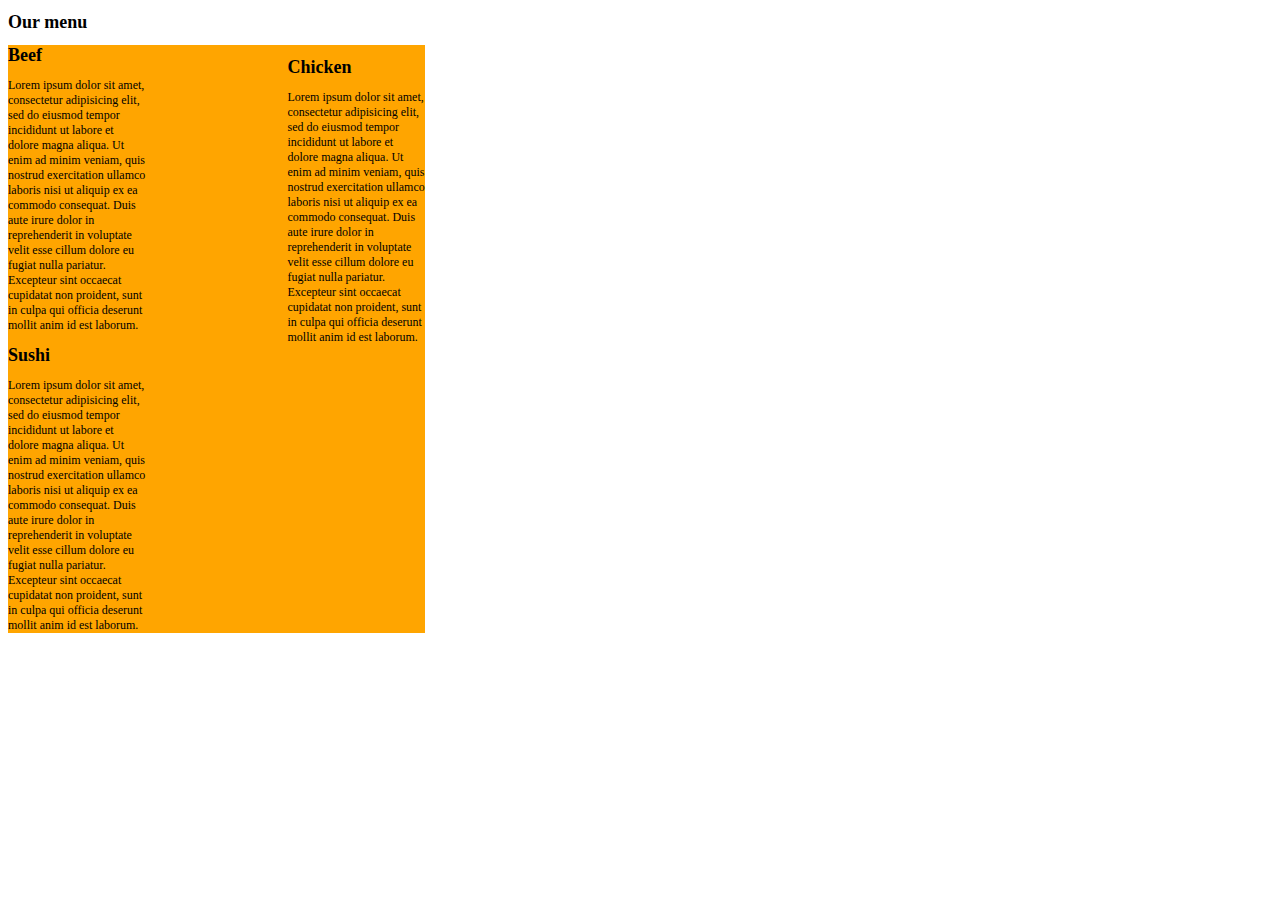
==== module2-solution/index.html @ 5723f474 "assignmentstarted" ====
<!DOCTYPE html>
	<html>
	<head>
		<meta charset="utf-8">
		<title>Assignment solution for module 2</title>
		<style>


		body{
			font-style: Helvetica;
		}

		h1{
			
			font-size: 18px;
		}


		div {
			background-color: #FFA500;
			width: 33%;
			font-size: 12px;
		}

		p{
			border: 1px solid black;
			font-style: Helvetica;
		}

		#p1{
			float: right;
		}

	</style>
</head>
<body>
	<h1>Our menu</h1>

	<div id="box">
		<div id="p1">
			<h1>Chicken</h1>
			Lorem ipsum dolor sit amet, consectetur adipisicing elit, sed do eiusmod
			tempor incididunt ut labore et dolore magna aliqua. Ut enim ad minim veniam,
			quis nostrud exercitation ullamco laboris nisi ut aliquip ex ea commodo
			consequat. Duis aute irure dolor in reprehenderit in voluptate velit esse
			cillum dolore eu fugiat nulla pariatur. Excepteur sint occaecat cupidatat non
		proident, sunt in culpa qui officia deserunt mollit anim id est laborum.</div>
		
		<div>
			<h1>Beef</h1>
			Lorem ipsum dolor sit amet, consectetur adipisicing elit, sed do eiusmod
			tempor incididunt ut labore et dolore magna aliqua. Ut enim ad minim veniam,
			quis nostrud exercitation ullamco laboris nisi ut aliquip ex ea commodo
			consequat. Duis aute irure dolor in reprehenderit in voluptate velit esse
			cillum dolore eu fugiat nulla pariatur. Excepteur sint occaecat cupidatat non
		proident, sunt in culpa qui officia deserunt mollit anim id est laborum.</div>

		<div id="p3">
			<h1>Sushi</h1>Lorem ipsum dolor sit amet, consectetur adipisicing elit, sed do eiusmod
			tempor incididunt ut labore et dolore magna aliqua. Ut enim ad minim veniam,
			quis nostrud exercitation ullamco laboris nisi ut aliquip ex ea commodo
			consequat. Duis aute irure dolor in reprehenderit in voluptate velit esse
			cillum dolore eu fugiat nulla pariatur. Excepteur sint occaecat cupidatat non
		proident, sunt in culpa qui officia deserunt mollit anim id est laborum.</div>
	</div>
</body>
</html>
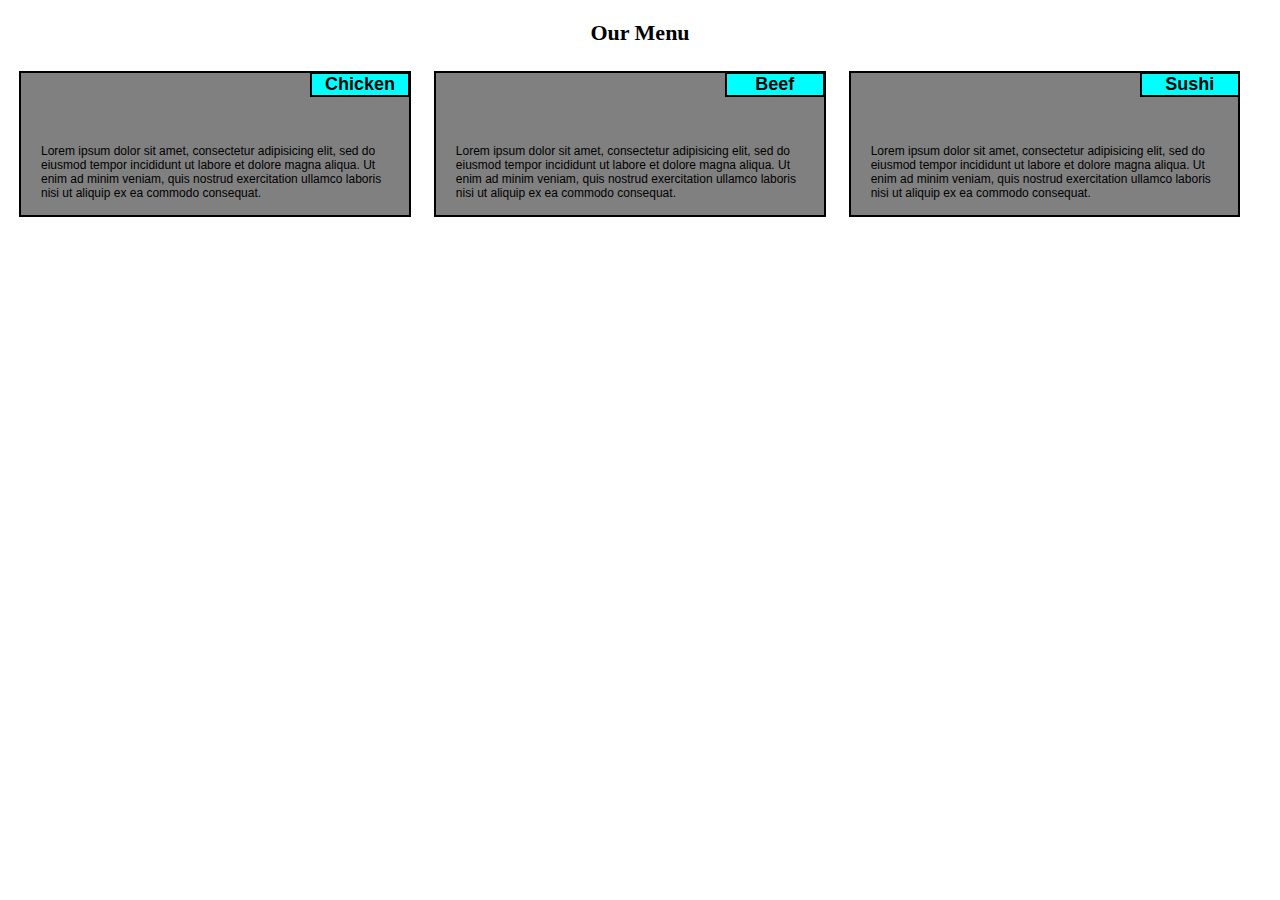
==== commit 1ae9391f: "updated version" ====
--- a/module2-solution/index.html
+++ b/module2-solution/index.html
@@ -1,67 +1,67 @@
-	<!DOCTYPE html>
-	<html>
-	<head>
-		<meta charset="utf-8">
-		<title>Assignment solution for module 2</title>
-		<style>
+<!DOCTYPE html>
+<html>
+<head>
+	<meta charset="utf-8">
+	<title>Assignment Solution for Module 2</title>
+	<link rel="stylesheet" type="text/css" href="css/style.css">
+	<style>
 
+	*{
+		box-sizing: border-box;
+	}
 
-		body{
-			font-style: Helvetica;
-		}
+	/*heading of the page*/
+	h1 {
+		margin-top: 20px;
+		text-align: center;
+		font-size: 22px;
+		margin-bottom: 25px;
+	}
 
-		h1{
-			
-			font-size: 18px;
-		}
+	/*3 sections of the page*/
+	.col-md-4{
+		background-color: gray;
+		width:31%; 
+		border:2px solid black;
+		padding: 30px 20px 15px 20px; 
+		float: left;
+		margin-left: 11px;
+		margin-right: 12px;
+	}
 
-
-		div {
-			background-color: #FFA500;
-			width: 33%;
-			font-size: 12px;
-		}
-
-		p{
-			border: 1px solid black;
-			font-style: Helvetica;
-		}
-
-		#p1{
-			float: right;
-		}
-
-	</style>
+	h2{
+		background-color: #00FFFF;
+		position: relative;
+		bottom:32px;
+		left:269px;
+		width:100px;
+		border:2px solid black;
+		text-align:center;
+		margin-top: 1px;
+	}
+</style>
 </head>
 <body>
-	<h1>Our menu</h1>
+	
+	<h1>Our Menu</h1>
 
-	<div id="box">
-		<div id="p1">
-			<h1>Chicken</h1>
-			Lorem ipsum dolor sit amet, consectetur adipisicing elit, sed do eiusmod
-			tempor incididunt ut labore et dolore magna aliqua. Ut enim ad minim veniam,
-			quis nostrud exercitation ullamco laboris nisi ut aliquip ex ea commodo
-			consequat. Duis aute irure dolor in reprehenderit in voluptate velit esse
-			cillum dolore eu fugiat nulla pariatur. Excepteur sint occaecat cupidatat non
-		proident, sunt in culpa qui officia deserunt mollit anim id est laborum.</div>
-		
-		<div>
-			<h1>Beef</h1>
-			Lorem ipsum dolor sit amet, consectetur adipisicing elit, sed do eiusmod
-			tempor incididunt ut labore et dolore magna aliqua. Ut enim ad minim veniam,
-			quis nostrud exercitation ullamco laboris nisi ut aliquip ex ea commodo
-			consequat. Duis aute irure dolor in reprehenderit in voluptate velit esse
-			cillum dolore eu fugiat nulla pariatur. Excepteur sint occaecat cupidatat non
-		proident, sunt in culpa qui officia deserunt mollit anim id est laborum.</div>
-
-		<div id="p3">
-			<h1>Sushi</h1>Lorem ipsum dolor sit amet, consectetur adipisicing elit, sed do eiusmod
-			tempor incididunt ut labore et dolore magna aliqua. Ut enim ad minim veniam,
-			quis nostrud exercitation ullamco laboris nisi ut aliquip ex ea commodo
-			consequat. Duis aute irure dolor in reprehenderit in voluptate velit esse
-			cillum dolore eu fugiat nulla pariatur. Excepteur sint occaecat cupidatat non
-		proident, sunt in culpa qui officia deserunt mollit anim id est laborum.</div>
-	</div>
-</body>
-</html>+	<div>
+		<div class="col-md-4">
+			<h2>Chicken</h2>
+				Lorem ipsum dolor sit amet, consectetur adipisicing elit, sed do eiusmod
+				tempor incididunt ut labore et dolore magna aliqua. Ut enim ad minim veniam,
+				quis nostrud exercitation ullamco laboris nisi ut aliquip ex ea commodo
+			consequat.</div>
+			<div class="col-md-4">
+				<h2>Beef</h2>Lorem ipsum dolor sit amet, consectetur adipisicing elit, sed do eiusmod
+					tempor incididunt ut labore et dolore magna aliqua. Ut enim ad minim veniam,
+					quis nostrud exercitation ullamco laboris nisi ut aliquip ex ea commodo
+				consequat.</div>
+				<div class="col-md-4">
+					<h2>Sushi</h2>Lorem ipsum dolor sit amet, consectetur adipisicing elit, sed do eiusmod
+						tempor incididunt ut labore et dolore magna aliqua. Ut enim ad minim veniam,
+						quis nostrud exercitation ullamco laboris nisi ut aliquip ex ea commodo
+					consequat.</div>
+				</div>
+			</body>
+			</html>--- a/module2-solution/css/style.css
+++ b/module2-solution/css/style.css
@@ -0,0 +1,16 @@
+div {
+  background-color: white;
+  font-family: Arial, Helvetica, sans-serif;
+  font-size: 12px;
+}
+
+	/*h2{
+		background-color: #00FFFF;
+		position: relative;
+		bottom:32px;
+		left:269px;
+		width:100px;
+		border:2px solid black;
+		text-align:center;
+		margin-top: 1px;
+	}*/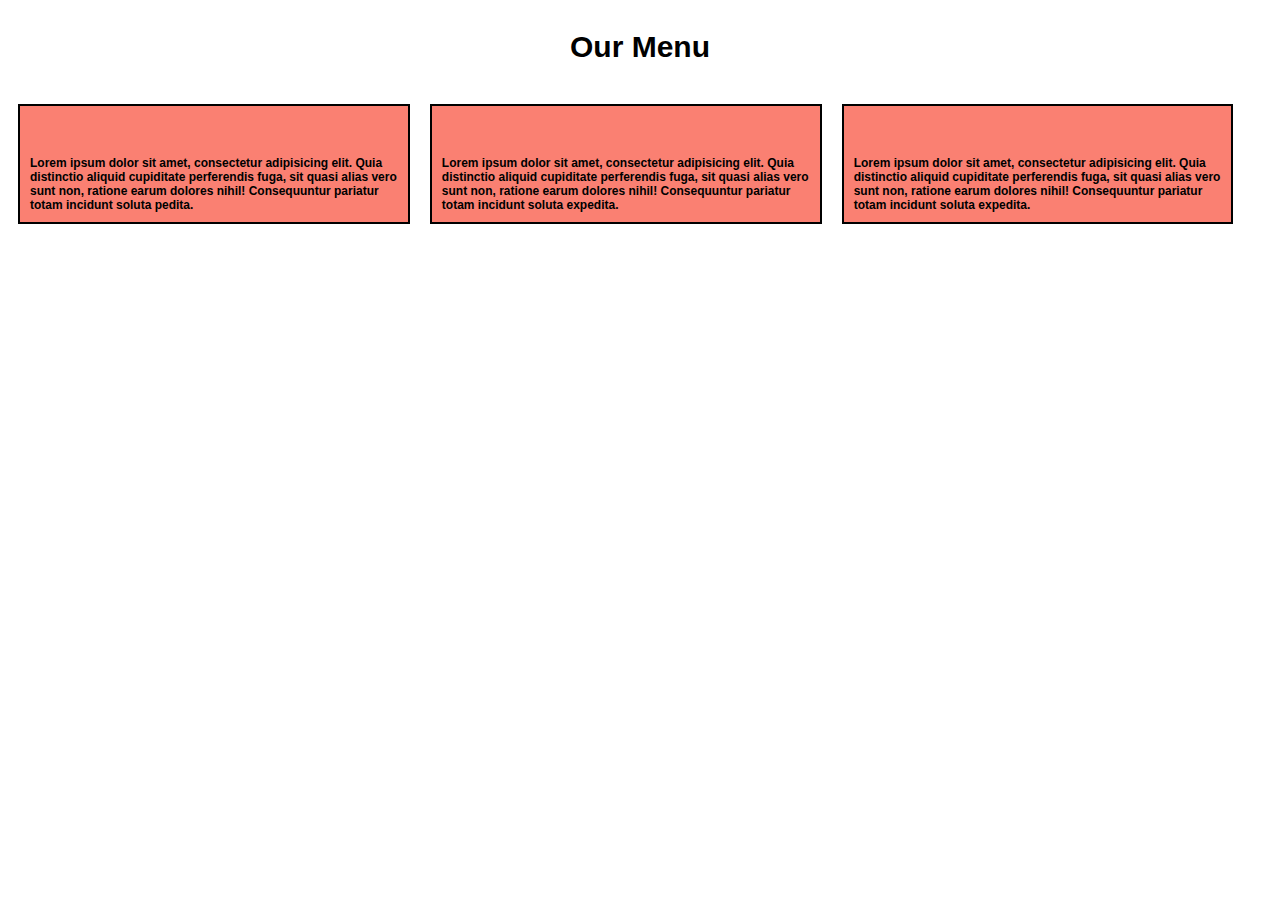
==== commit 4d02824b: "Updated media" ====
--- a/module2-solution/index.html
+++ b/module2-solution/index.html
@@ -12,56 +12,69 @@
 
 	/*heading of the page*/
 	h1 {
-		margin-top: 20px;
+		margin-top: 30px;
 		text-align: center;
-		font-size: 22px;
-		margin-bottom: 25px;
+		font-size: 30px;
+		margin-bottom: 30px;
 	}
 
-	/*3 sections of the page*/
-	.col-md-4{
-		background-color: gray;
-		width:31%; 
-		border:2px solid black;
-		padding: 30px 20px 15px 20px; 
-		float: left;
-		margin-left: 11px;
-		margin-right: 12px;
+	p{
+		background-color:#FA8072;
+		margin: 10px;
+		border: 2px solid black;
+		padding: 50px 10px 10px 10px;
 	}
 
-	h2{
-		background-color: #00FFFF;
-		position: relative;
-		bottom:32px;
-		left:269px;
-		width:100px;
-		border:2px solid black;
-		text-align:center;
-		margin-top: 1px;
+
+	/********** Destop view only **********/
+	@media (min-width: 992px){
+	p{
+		width: 31%;
+		float: left;
 	}
+
+	/********** Tablets only **********/
+
+	@media (min-width: 768px) and (max-width: 991px){
+		#p1{
+		width: 50%;
+		float: left;
+		}
+
+		#p2{
+		width: 50%;
+		float: left;
+		}
+
+		#p3{
+		width: 50%;
+		float: left;
+		}
+	}
+
+	/********** Phones only **********/
+
+
+	@media (max-width: 767px){
+		.col-sm-4{
+			}
+		}
 </style>
 </head>
 <body>
 	
 	<h1>Our Menu</h1>
 
-	<div>
-		<div class="col-md-4">
-			<h2>Chicken</h2>
-				Lorem ipsum dolor sit amet, consectetur adipisicing elit, sed do eiusmod
-				tempor incididunt ut labore et dolore magna aliqua. Ut enim ad minim veniam,
-				quis nostrud exercitation ullamco laboris nisi ut aliquip ex ea commodo
-			consequat.</div>
-			<div class="col-md-4">
-				<h2>Beef</h2>Lorem ipsum dolor sit amet, consectetur adipisicing elit, sed do eiusmod
-					tempor incididunt ut labore et dolore magna aliqua. Ut enim ad minim veniam,
-					quis nostrud exercitation ullamco laboris nisi ut aliquip ex ea commodo
-				consequat.</div>
-				<div class="col-md-4">
-					<h2>Sushi</h2>Lorem ipsum dolor sit amet, consectetur adipisicing elit, sed do eiusmod
-						tempor incididunt ut labore et dolore magna aliqua. Ut enim ad minim veniam,
-						quis nostrud exercitation ullamco laboris nisi ut aliquip ex ea commodo
-					consequat.</div>
-				</div>
-			</body>
-			</html>+	<div class="col-sm-4 col-sm-2">
+		<p id="p1">Lorem ipsum dolor sit amet, consectetur adipisicing elit. Quia distinctio aliquid cupiditate perferendis fuga, sit quasi alias vero sunt non, ratione earum dolores nihil! Consequuntur pariatur totam incidunt soluta pedita.</p>
+	</div>
+	<div class="col-sm-4 col-sm-2">
+		<p id="p2">Lorem ipsum dolor sit amet, consectetur adipisicing elit. Quia distinctio aliquid cupiditate perferendis fuga, sit quasi alias vero sunt non, ratione earum dolores nihil! Consequuntur pariatur totam incidunt soluta expedita.</p>
+	</div>
+	<div class="col-sm-4 col-sm-2">
+		<p id="p3">Lorem ipsum dolor sit amet, consectetur adipisicing elit. Quia distinctio aliquid cupiditate perferendis fuga, sit quasi alias vero sunt non, ratione earum dolores nihil! Consequuntur pariatur totam incidunt soluta expedita.</p>
+	</div>
+  		
+	</div>
+</body>
+</html>--- a/module2-solution/css/style.css
+++ b/module2-solution/css/style.css
@@ -1,16 +1,6 @@
-div {
-  background-color: white;
+body {
+  background-color:white;
   font-family: Arial, Helvetica, sans-serif;
   font-size: 12px;
-}
-
-	/*h2{
-		background-color: #00FFFF;
-		position: relative;
-		bottom:32px;
-		left:269px;
-		width:100px;
-		border:2px solid black;
-		text-align:center;
-		margin-top: 1px;
-	}*/+  font-weight: bold;
+}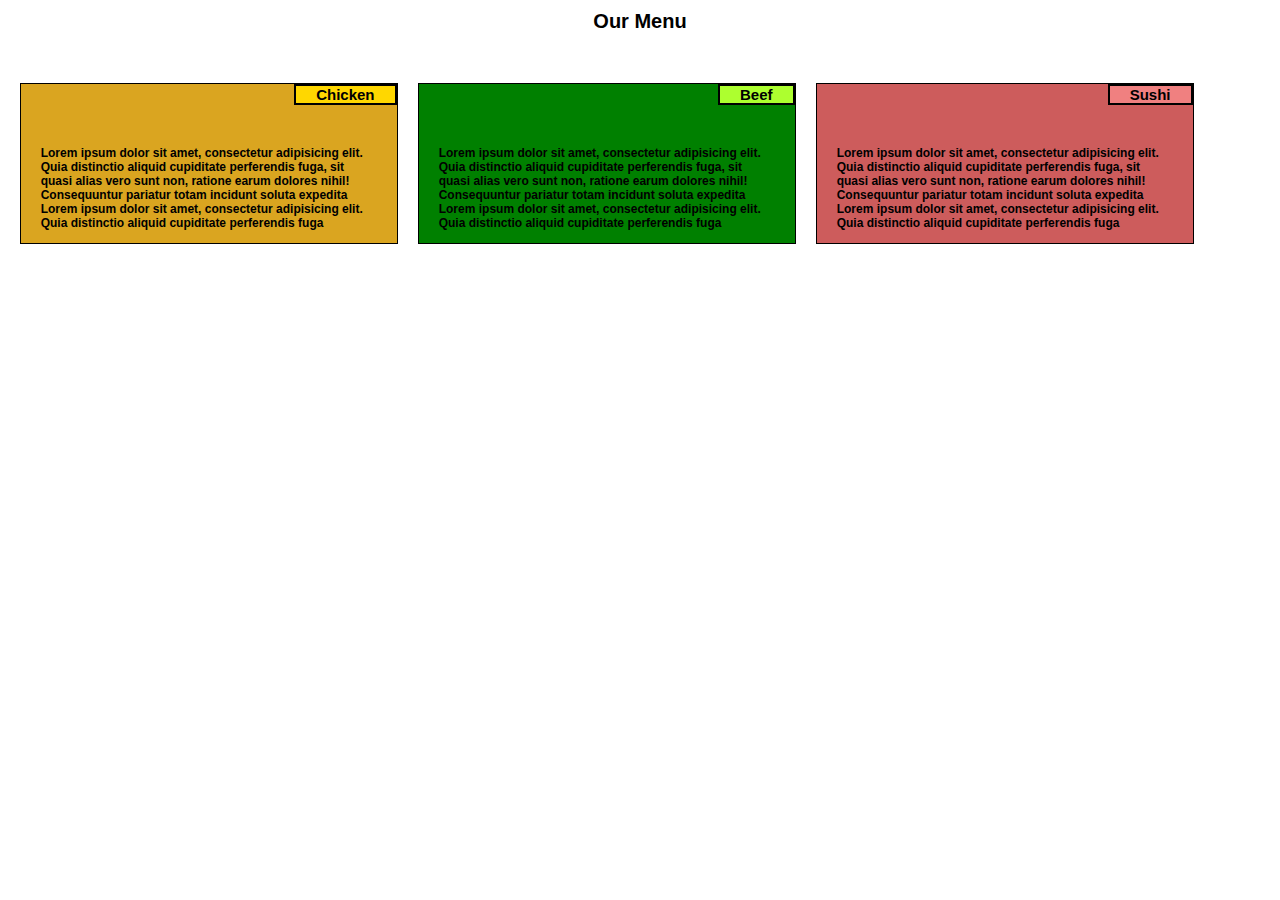
==== commit 67831f8b: "Assignment completed" ====
--- a/module2-solution/index.html
+++ b/module2-solution/index.html
@@ -2,79 +2,26 @@
 <html>
 <head>
 	<meta charset="utf-8">
+	<meta name="viewport" content="width=device-width, initial-scale=1">
 	<title>Assignment Solution for Module 2</title>
 	<link rel="stylesheet" type="text/css" href="css/style.css">
-	<style>
-
-	*{
-		box-sizing: border-box;
-	}
-
-	/*heading of the page*/
-	h1 {
-		margin-top: 30px;
-		text-align: center;
-		font-size: 30px;
-		margin-bottom: 30px;
-	}
-
-	p{
-		background-color:#FA8072;
-		margin: 10px;
-		border: 2px solid black;
-		padding: 50px 10px 10px 10px;
-	}
-
-
-	/********** Destop view only **********/
-	@media (min-width: 992px){
-	p{
-		width: 31%;
-		float: left;
-	}
-
-	/********** Tablets only **********/
-
-	@media (min-width: 768px) and (max-width: 991px){
-		#p1{
-		width: 50%;
-		float: left;
-		}
-
-		#p2{
-		width: 50%;
-		float: left;
-		}
-
-		#p3{
-		width: 50%;
-		float: left;
-		}
-	}
-
-	/********** Phones only **********/
-
-
-	@media (max-width: 767px){
-		.col-sm-4{
-			}
-		}
-</style>
 </head>
 <body>
-	
 	<h1>Our Menu</h1>
 
-	<div class="col-sm-4 col-sm-2">
-		<p id="p1">Lorem ipsum dolor sit amet, consectetur adipisicing elit. Quia distinctio aliquid cupiditate perferendis fuga, sit quasi alias vero sunt non, ratione earum dolores nihil! Consequuntur pariatur totam incidunt soluta pedita.</p>
-	</div>
-	<div class="col-sm-4 col-sm-2">
-		<p id="p2">Lorem ipsum dolor sit amet, consectetur adipisicing elit. Quia distinctio aliquid cupiditate perferendis fuga, sit quasi alias vero sunt non, ratione earum dolores nihil! Consequuntur pariatur totam incidunt soluta expedita.</p>
-	</div>
-	<div class="col-sm-4 col-sm-2">
-		<p id="p3">Lorem ipsum dolor sit amet, consectetur adipisicing elit. Quia distinctio aliquid cupiditate perferendis fuga, sit quasi alias vero sunt non, ratione earum dolores nihil! Consequuntur pariatur totam incidunt soluta expedita.</p>
-	</div>
-  		
+	<div class="container">
+		<div id="section1" class="col-md-4 col-lg-6">
+			<h2 id="heading1">Chicken</h2>
+			<p>Lorem ipsum dolor sit amet, consectetur adipisicing elit. Quia distinctio aliquid cupiditate perferendis fuga, sit quasi alias vero sunt non, ratione earum dolores nihil! Consequuntur pariatur totam incidunt soluta expedita Lorem ipsum dolor sit amet, consectetur adipisicing elit. Quia distinctio aliquid cupiditate perferendis fuga</p>
+		</div>
+		<div id="section2" class="col-md-4 col-lg-6">
+			<h2 id="heading2">Beef</h2>
+			<p>Lorem ipsum dolor sit amet, consectetur adipisicing elit. Quia distinctio aliquid cupiditate perferendis fuga, sit quasi alias vero sunt non, ratione earum dolores nihil! Consequuntur pariatur totam incidunt soluta expedita Lorem ipsum dolor sit amet, consectetur adipisicing elit. Quia distinctio aliquid cupiditate perferendis fuga</p>
+		</div>
+		<div id="section3"class="col-md-4 col-lg-12">
+			<h2 id="heading3">Sushi</h2>
+			<p>Lorem ipsum dolor sit amet, consectetur adipisicing elit. Quia distinctio aliquid cupiditate perferendis fuga, sit quasi alias vero sunt non, ratione earum dolores nihil! Consequuntur pariatur totam incidunt soluta expedita Lorem ipsum dolor sit amet, consectetur adipisicing elit. Quia distinctio aliquid cupiditate perferendis fuga</p>
+		</div>
 	</div>
 </body>
 </html>--- a/module2-solution/css/style.css
+++ b/module2-solution/css/style.css
@@ -1,6 +1,100 @@
 body {
-  background-color:white;
-  font-family: Arial, Helvetica, sans-serif;
-  font-size: 12px;
-  font-weight: bold;
-}+	margin:0;
+	padding: 0;
+	background-color:white;
+	font-family: Arial, Helvetica, sans-serif;
+	font-size: 12px;
+	font-weight: bold;
+}
+
+* {
+	box-sizing: border-box;
+}
+
+.container{
+		width: 100%;
+		padding: 10px;
+	}
+
+h1 {
+	margin-top: 10px;
+	text-align: center;
+	font-size: 20px;
+	margin-bottom: 40px;
+}
+
+h2{
+	text-align: center;
+	position: absolute;
+	font-size: 15px;
+	top:0px;
+	right:0.5px;
+	border: 2px solid black;
+	margin-top: 0px;
+	padding:0px 20px 0px 20px;
+}
+
+#heading1 {
+	background-color: #FFD700;
+}
+
+#heading2 {
+	background-color: #ADFF2F;
+}
+
+#heading3 {
+	background-color: #F08080;
+}
+
+#section1 {
+	background-color: #DAA520;
+}
+
+#section2 {
+	background-color: #008000;
+}
+
+#section3 {
+	background-color: #CD5C5C;
+}
+		
+
+p {
+	width: 90%;
+	height: 30%;
+	margin-right: auto;
+	margin-left: auto;
+	font-family: Helvetica;
+	color: black;
+}
+
+.col-md-4 , .col-lg-6 , .col-lg-12{
+	background-color: #A9A9A9;
+	position: relative;
+	border: 1px solid black;
+	padding: 50px 1px 1px 1px;
+	margin-right: 10px;
+	margin-left: 10px;
+	margin-bottom: 10px;
+}
+
+@media (min-width: 992px){
+	.col-md-4{
+		width: 30%;
+		height: 12%;
+		float:left;
+	}
+}
+
+
+@media (min-width: 768px) and (max-width: 991px){
+	.col-lg-6{
+		width: 46%;
+		float: left;
+	}
+
+	.col-lg-12{
+		width: 94%;
+		float:left;
+	}
+}
